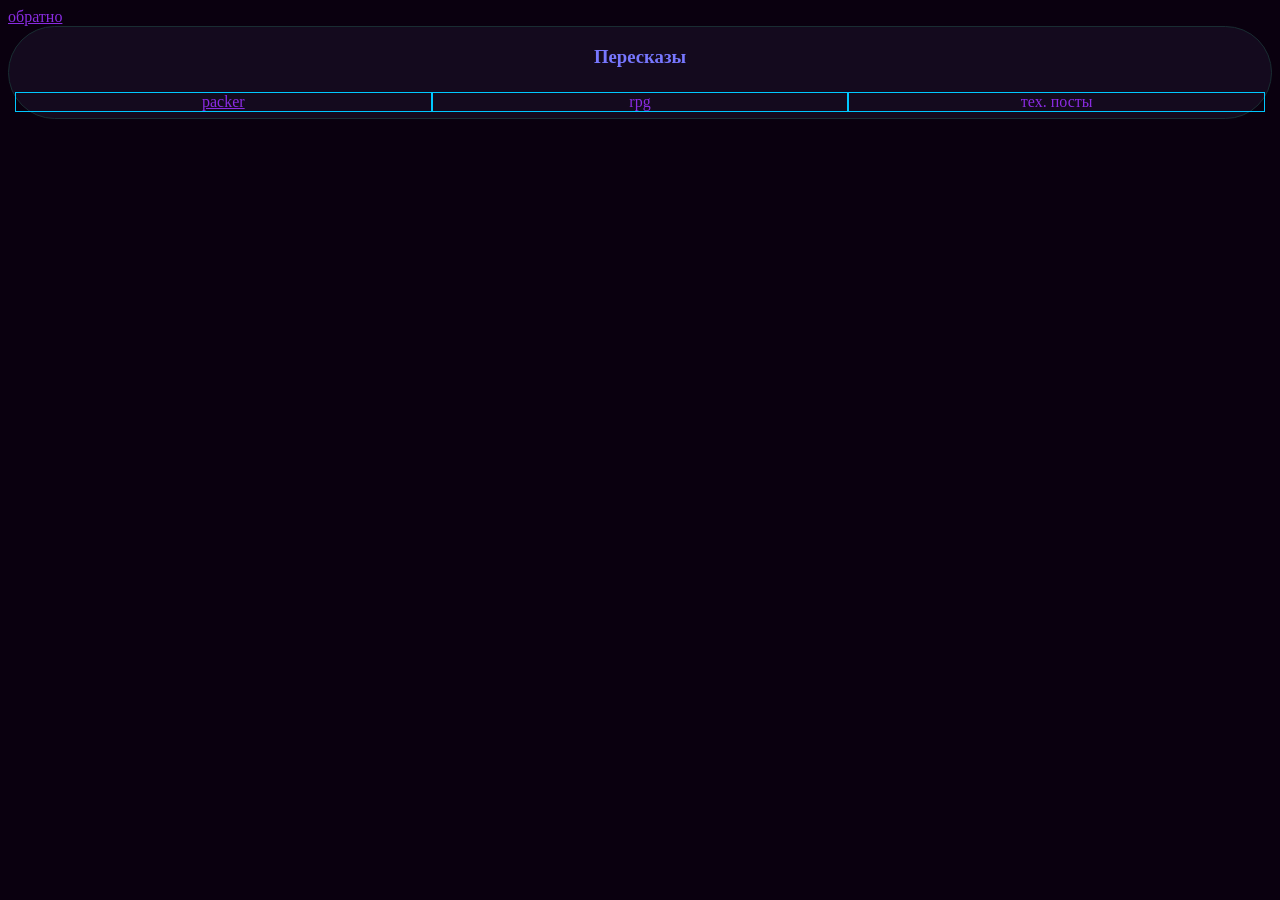
==== blog.html @ e0644f08 "Add files via upload" ====
<!DOCTYPE html>
<html lang="ru">
<head>
    <meta charset="UTF-8">
    <meta name="viewport" content="width=device-width, initial-scale=1.0">
    <title>Пересказы</title>
    <style>
        main {
            background-color: rgb(20, 10, 30);
            border-radius: 90px;
            border: 1px solid;
            border-color: rgb(25, 45, 50);
        }
        body {
            background-color: rgb(10, 0, 15);
            color: #7777ff;
            text-align: center;
        }
        p {
            color: #b8b8b8;
        }
        a {
            color: blueviolet;
            &.back {
                display: block;
                text-align: left;
            }
        }
        div {
            border: 3px solid;
            border-color: rgb(0, 200, 255);
            &.no_line {
                border-color: rgba(0, 0, 0, 0);
            }
            &.line {
                border-color: rgba(0, 0, 0, 0);
                display: flex;
            }
            &.prodgect {
                flex: 1;
                border: 1px solid;
                border-color: rgb(0, 200, 255);
            }
            &.mn {
                border: 1px solid;
                border-color: rgb(0, 200, 255);
            }
            &.me {
                border: 2px solid;
                border-color: rgb(0, 200, 255);
            }
        }   
    </style>
</head>
<body>
    <a href="index.html" class="back">обратно</a>
    <main>
        <h3>
            Пересказы
        </h3>
        <div class="no_line">
            <div class="line">
                <div class="prodgect">
                    <a href="blog/packer.html">packer</a>
                </div>
                <div class="prodgect">
                    <a>rpg</a>
                </div>
                <div class="prodgect">
                    <a>тех. посты</a>
                </div>
            </div>
        </div>
    </main>
</body>
</html>
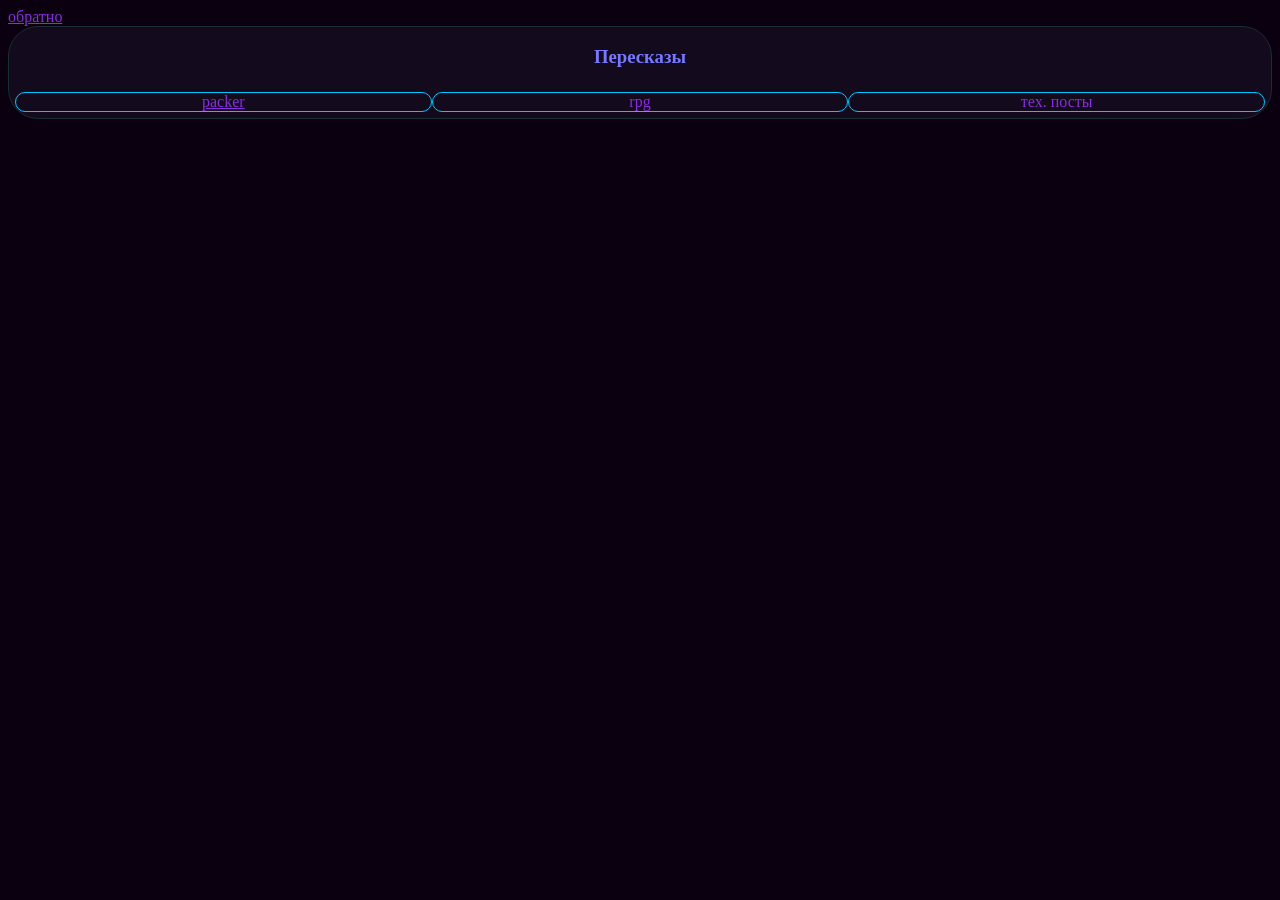
==== commit 8b97f404: "Add files via upload" ====
--- a/blog.html
+++ b/blog.html
@@ -7,7 +7,7 @@
     <style>
         main {
             background-color: rgb(20, 10, 30);
-            border-radius: 90px;
+            border-radius: 30px;
             border: 1px solid;
             border-color: rgb(25, 45, 50);
         }
@@ -29,6 +29,7 @@
         div {
             border: 3px solid;
             border-color: rgb(0, 200, 255);
+            border-radius: 30px;
             &.no_line {
                 border-color: rgba(0, 0, 0, 0);
             }
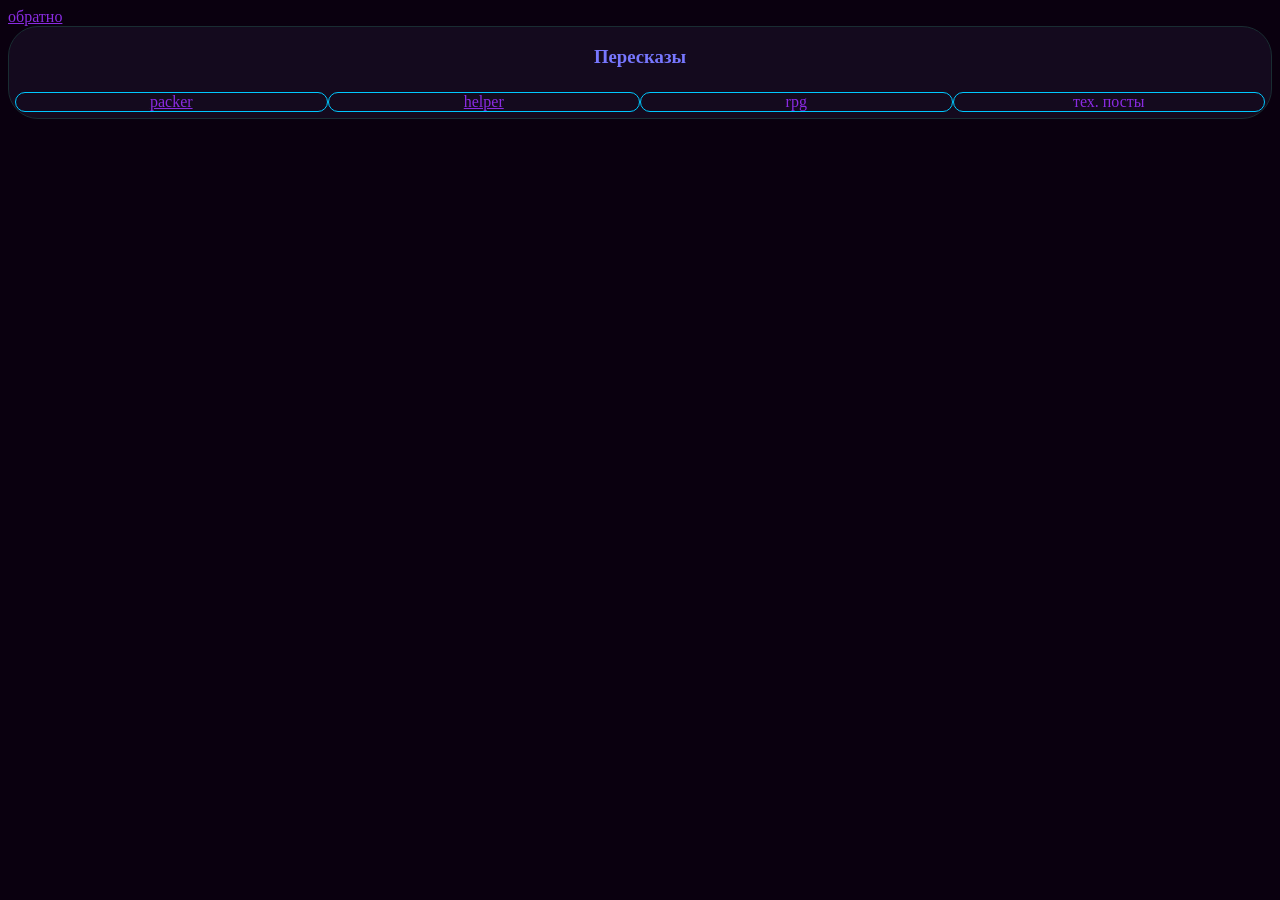
==== commit 54d09cb3: "Add files via upload" ====
--- a/blog.html
+++ b/blog.html
@@ -65,6 +65,9 @@
                     <a href="blog/packer.html">packer</a>
                 </div>
                 <div class="prodgect">
+                    <a href="blog/helper.html">helper</a>
+                </div>
+                <div class="prodgect">
                     <a>rpg</a>
                 </div>
                 <div class="prodgect">
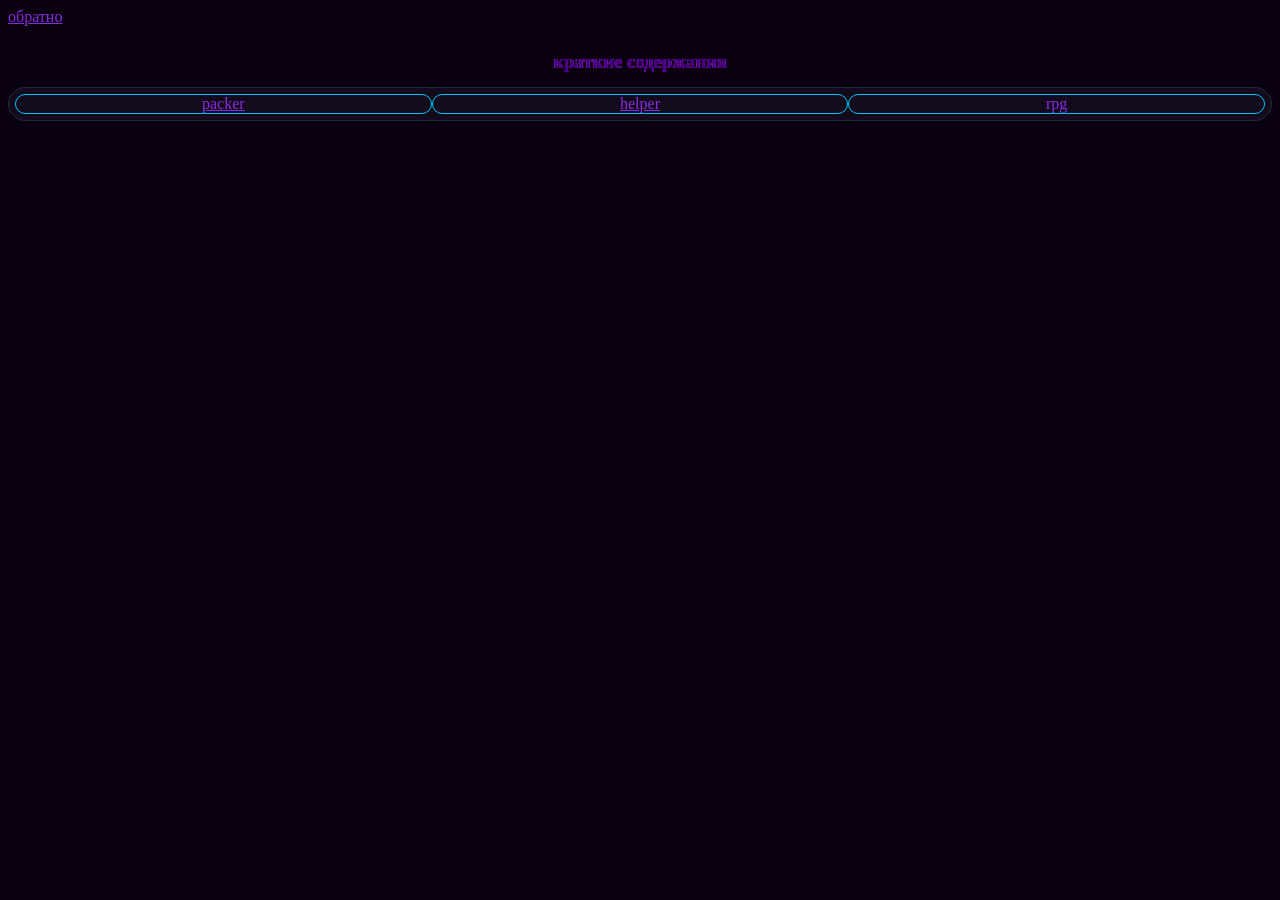
==== commit 049f84de: "Add files via upload" ====
--- a/blog.html
+++ b/blog.html
@@ -3,62 +3,23 @@
 <head>
     <meta charset="UTF-8">
     <meta name="viewport" content="width=device-width, initial-scale=1.0">
-    <title>Пересказы</title>
-    <style>
-        main {
-            background-color: rgb(20, 10, 30);
-            border-radius: 30px;
-            border: 1px solid;
-            border-color: rgb(25, 45, 50);
-        }
-        body {
-            background-color: rgb(10, 0, 15);
-            color: #7777ff;
-            text-align: center;
-        }
-        p {
-            color: #b8b8b8;
-        }
-        a {
-            color: blueviolet;
-            &.back {
-                display: block;
-                text-align: left;
-            }
-        }
-        div {
-            border: 3px solid;
-            border-color: rgb(0, 200, 255);
-            border-radius: 30px;
-            &.no_line {
-                border-color: rgba(0, 0, 0, 0);
-            }
-            &.line {
-                border-color: rgba(0, 0, 0, 0);
-                display: flex;
-            }
-            &.prodgect {
-                flex: 1;
-                border: 1px solid;
-                border-color: rgb(0, 200, 255);
-            }
-            &.mn {
-                border: 1px solid;
-                border-color: rgb(0, 200, 255);
-            }
-            &.me {
-                border: 2px solid;
-                border-color: rgb(0, 200, 255);
-            }
-        }   
-    </style>
+    <title>краткие содержания</title>
+    <link rel="stylesheet" href="dizine.css">
 </head>
 <body>
     <a href="index.html" class="back">обратно</a>
+    <h3>
+        <div class="in-3d">
+            <div class="d3" style="--i:1;">краткие содержания</div> 
+            <div class="d3" style="--i:2;">краткие содержания</div> 
+            <div class="d3" style="--i:3;">краткие содержания</div> 
+            <div class="d3" style="--i:4;">краткие содержания</div> 
+            <div class="d3" style="--i:5;">краткие содержания</div> 
+            <div class="d3" style="--i:6;">краткие содержания</div>
+        </div>
+    </h3>
+    <br>
     <main>
-        <h3>
-            Пересказы
-        </h3>
         <div class="no_line">
             <div class="line">
                 <div class="prodgect">
@@ -70,9 +31,6 @@
                 <div class="prodgect">
                     <a>rpg</a>
                 </div>
-                <div class="prodgect">
-                    <a>тех. посты</a>
-                </div>
             </div>
         </div>
     </main>
--- a/dizine.css
+++ b/dizine.css
@@ -0,0 +1,69 @@
+main {
+    background-color: rgb(20, 10, 30);
+    border-radius: 30px;
+    border: 1px solid;
+    border-color: rgb(25, 45, 50);
+}
+body {
+    background-color: rgb(10, 0, 15);
+    color: #7777ff;
+    text-align: center;
+}
+p {
+    color: #b8b8b8;
+}
+a {
+    color: blueviolet;
+    &.back {
+        display: block;
+        text-align: left;
+    }
+}
+div {
+    border: 3px solid;
+    border-radius: 10px;
+    border-color: rgb(0, 200, 255);    
+    &.in-3d {
+        border-color: transparent;
+        position: relative;
+        transform-style: preserve-3d;
+        transition: 0.5s;
+        &:hover{
+            transform: rotateX(-3deg) rotateY(3deg);
+        }
+        & .d3 {
+            &:not(:last-child) {
+                user-select: none;
+            }
+            border-color: transparent;
+            color: hsl(275, 100%, calc(90% - var(--i) * 11%));
+            position: absolute;
+            inset: 0;
+            transform: translateZ(calc(var(--i)*15px));
+        }
+    }
+    &.no_line {
+        border-color: rgba(0, 0, 0, 0);
+    }
+    &.line {
+        border-color: rgba(0, 0, 0, 0);
+        display: flex;
+    }
+    &.prodgect {
+        flex: 1;
+        border: 1px solid;
+        border-color: rgb(0, 200, 255);
+    }
+    &.mn {
+        border: 1px solid;
+        border-color: rgb(0, 200, 255);
+    }
+    &.me {
+        border: 2px solid;
+        border-color: rgb(0, 200, 255);
+    }
+}
+ul {
+    list-style: none;
+    padding: 0;
+}
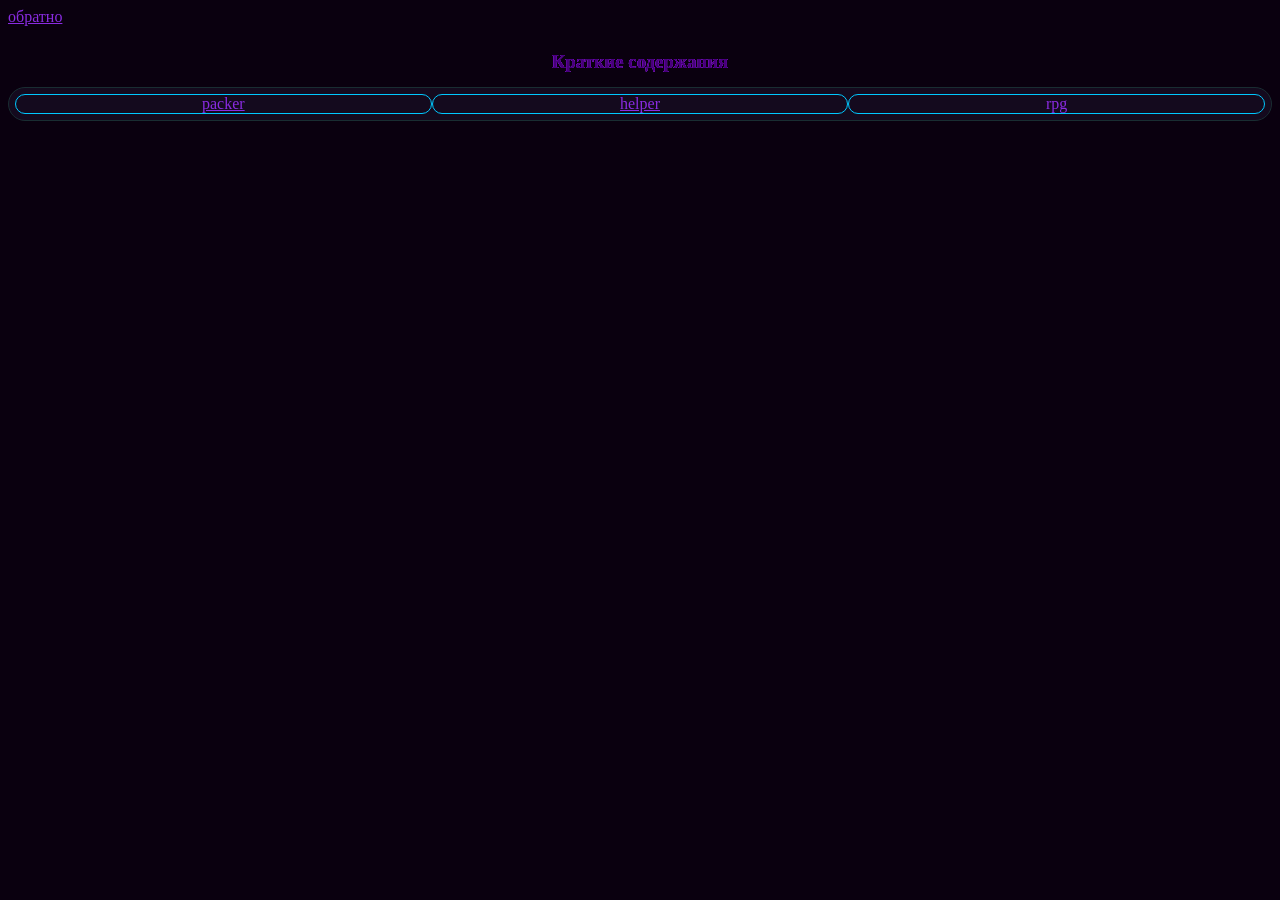
==== commit 0ea3ba2c: "Add files via upload" ====
--- a/blog.html
+++ b/blog.html
@@ -3,19 +3,20 @@
 <head>
     <meta charset="UTF-8">
     <meta name="viewport" content="width=device-width, initial-scale=1.0">
-    <title>краткие содержания</title>
+    <title>Краткие содержания</title>
     <link rel="stylesheet" href="dizine.css">
+    <script src="taping.js" defer></script>
 </head>
 <body>
-    <a href="index.html" class="back">обратно</a>
+    <a href="index.html" class="back ftp">обратно</a>
     <h3>
         <div class="in-3d">
-            <div class="d3" style="--i:1;">краткие содержания</div> 
-            <div class="d3" style="--i:2;">краткие содержания</div> 
-            <div class="d3" style="--i:3;">краткие содержания</div> 
-            <div class="d3" style="--i:4;">краткие содержания</div> 
-            <div class="d3" style="--i:5;">краткие содержания</div> 
-            <div class="d3" style="--i:6;">краткие содержания</div>
+            <div class="d3 ftp" style="--i:1;">Краткие содержания</div> 
+            <div class="d3 ftp" style="--i:2;">Краткие содержания</div> 
+            <div class="d3 ftp" style="--i:3;">Краткие содержания</div> 
+            <div class="d3 ftp" style="--i:4;">Краткие содержания</div> 
+            <div class="d3 ftp" style="--i:5;">Краткие содержания</div> 
+            <div class="d3 ftp" style="--i:6;">Краткие содержания</div>
         </div>
     </h3>
     <br>
@@ -34,5 +35,6 @@
             </div>
         </div>
     </main>
+    <link rel="stylesheet" href="taping.js">
 </body>
 </html>
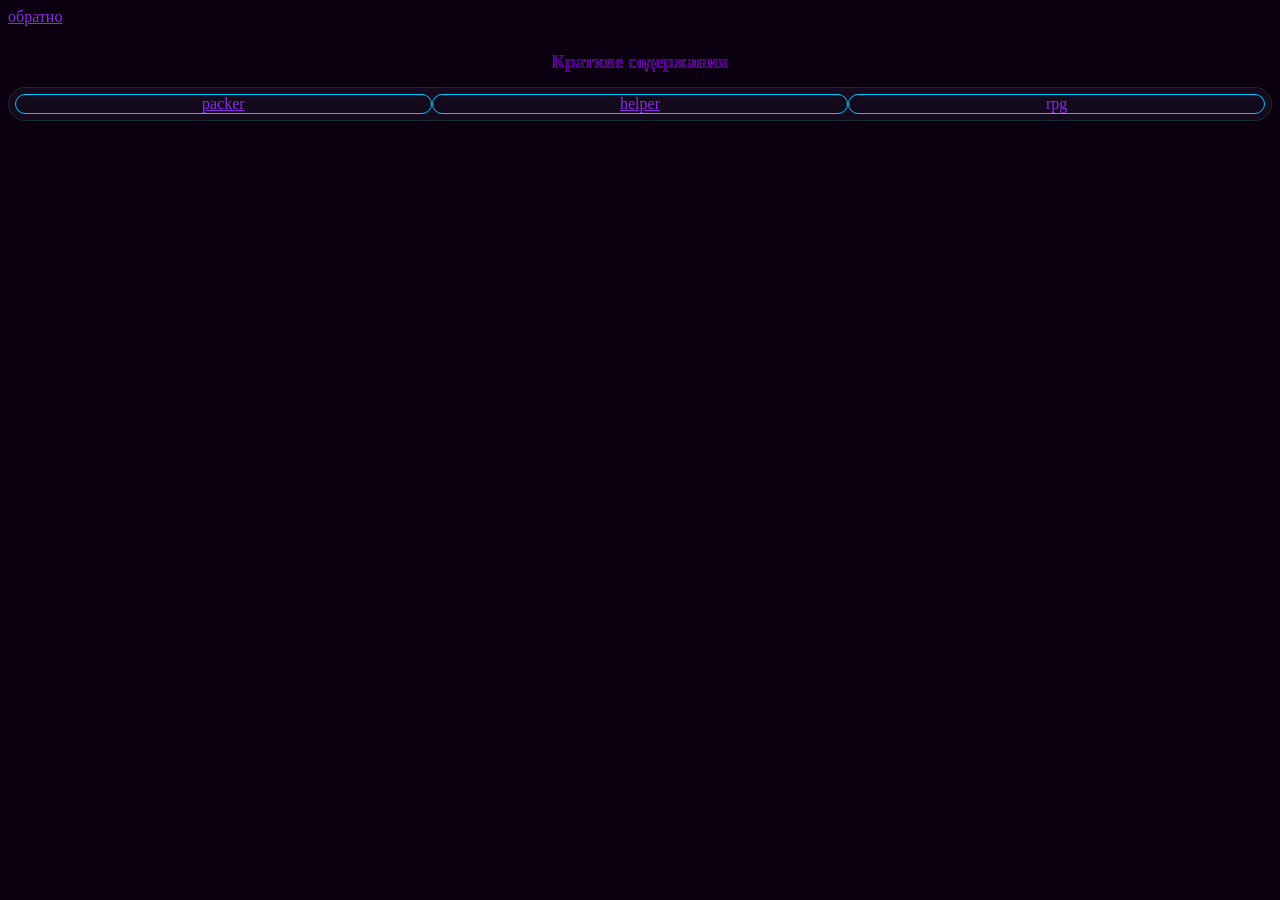
==== commit 4ac6b721: "Add files via upload" ====
--- a/blog.html
+++ b/blog.html
@@ -12,11 +12,11 @@
     <h3>
         <div class="in-3d">
             <div class="d3 ftp" style="--i:1;">Краткие содержания</div> 
-            <div class="d3 ftp" style="--i:2;">Краткие содержания</div> 
-            <div class="d3 ftp" style="--i:3;">Краткие содержания</div> 
-            <div class="d3 ftp" style="--i:4;">Краткие содержания</div> 
-            <div class="d3 ftp" style="--i:5;">Краткие содержания</div> 
-            <div class="d3 ftp" style="--i:6;">Краткие содержания</div>
+            <div class="d3 ftp notext" style="--i:2;">Краткие содержания</div> 
+            <div class="d3 ftp notext" style="--i:3;">Краткие содержания</div> 
+            <div class="d3 ftp notext" style="--i:4;">Краткие содержания</div> 
+            <div class="d3 ftp notext" style="--i:5;">Краткие содержания</div> 
+            <div class="d3 ftp notext" style="--i:6;">Краткие содержания</div>
         </div>
     </h3>
     <br>
--- a/dizine.css
+++ b/dizine.css
@@ -28,6 +28,9 @@
         position: relative;
         transform-style: preserve-3d;
         transition: 0.5s;
+        & .notext::before {
+            content: attr(data-text);
+        }
         &:hover{
             transform: rotateX(-3deg) rotateY(3deg);
         }
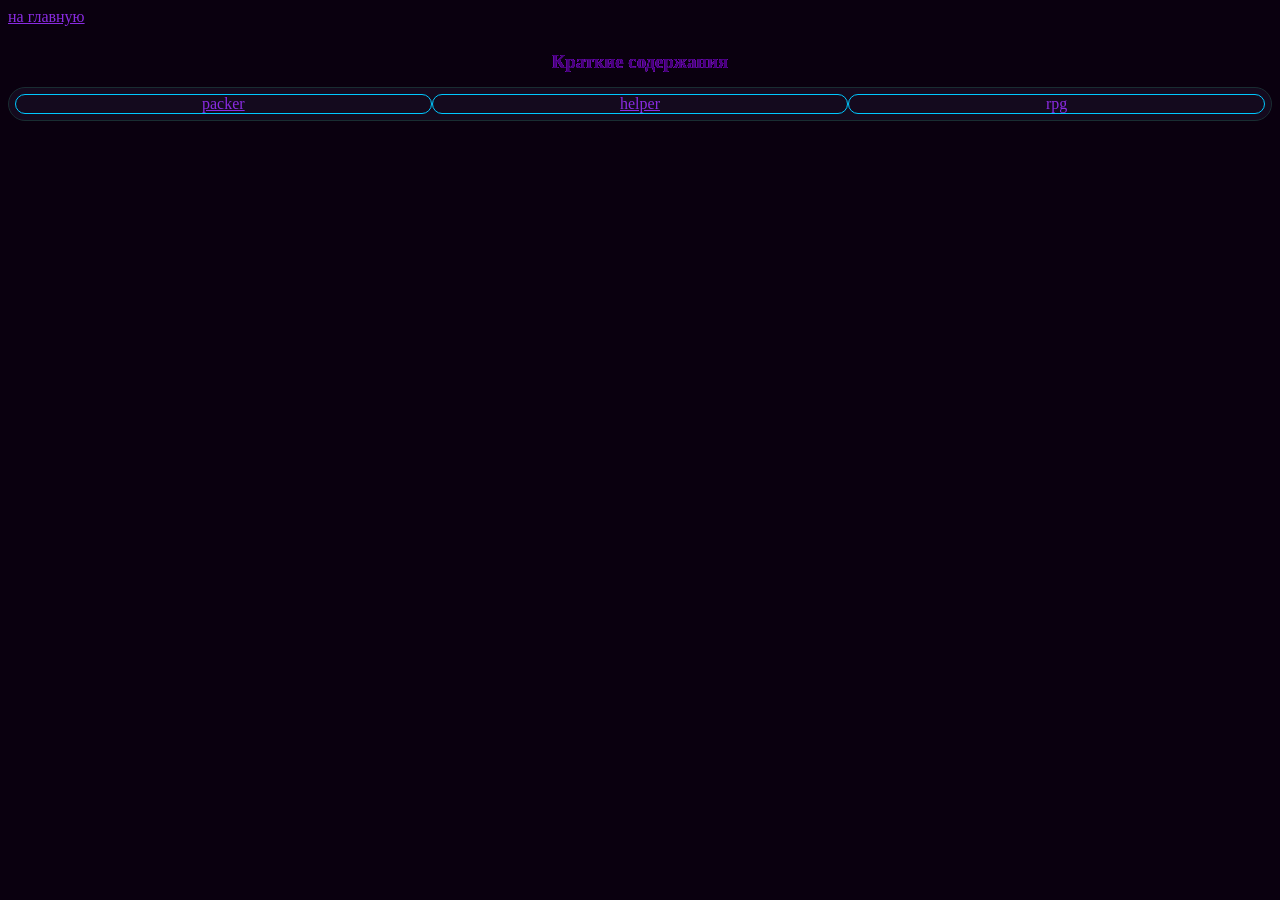
==== commit 0631747f: "Add files via upload" ====
--- a/blog.html
+++ b/blog.html
@@ -8,7 +8,9 @@
     <script src="taping.js" defer></script>
 </head>
 <body>
-    <a href="index.html" class="back ftp">обратно</a>
+    <spawn data-text="packer"></spawn>
+    <spawn data-text="helper"></spawn>
+    <a href="index.html" class="back ftp">на главную</a>
     <h3>
         <div class="in-3d">
             <div class="d3 ftp" style="--i:1;">Краткие содержания</div> 
--- a/dizine.css
+++ b/dizine.css
@@ -22,7 +22,11 @@
 div {
     border: 3px solid;
     border-radius: 10px;
-    border-color: rgb(0, 200, 255);    
+    border-color: rgb(0, 200, 255);
+    &.spawn {
+        border-color: rgba(0, 0, 0, 0);
+        color: rgba(137, 43, 226, 0.15);
+    }
     &.in-3d {
         border-color: transparent;
         position: relative;
